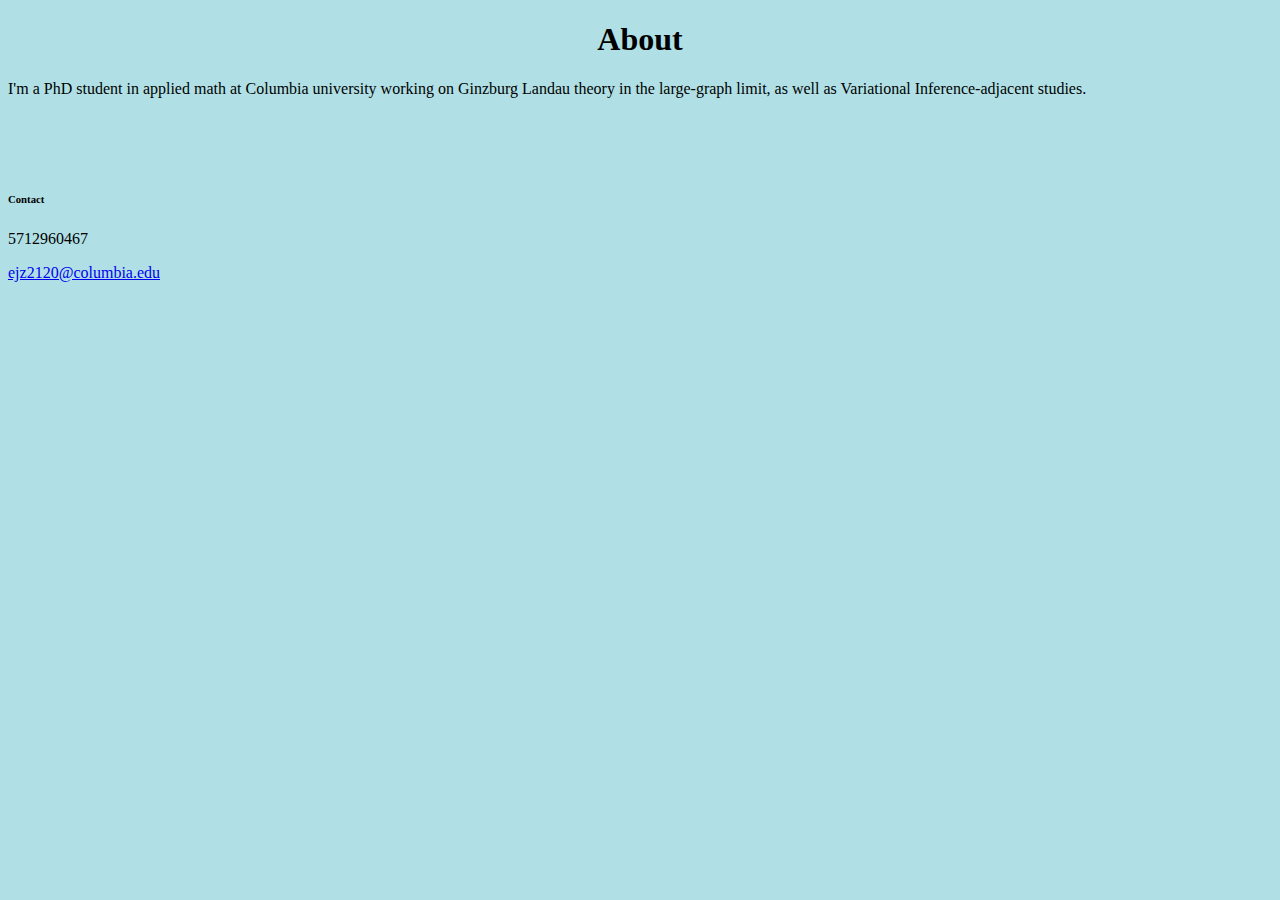
==== about.html @ f5391422 "Update about.html" ====
<!DOCTYPE html>

<html>
  
<head>
<meta charset = "UTF=8">
<meta name="viewport" content = "width = device-width, initial-scale = 1.0">
<title>Title</title>


<body>
  <body style = "background-color:powderblue;">
    <h1 style = "text-align:center;"> About </h1>
    
    <p> I'm a PhD student in applied math at Columbia university working on Ginzburg Landau theory 
      in the large-graph limit, as well as Variational Inference-adjacent studies. </p>
    
    
    
    <br>
    <br>
    <br>
    <h6>Contact</h1>
    <p> 5712960467 </p>
    <a href = "mailto: ejz2120@columbia.edu">ejz2120@columbia.edu</a>
    
         
</body>
</html>
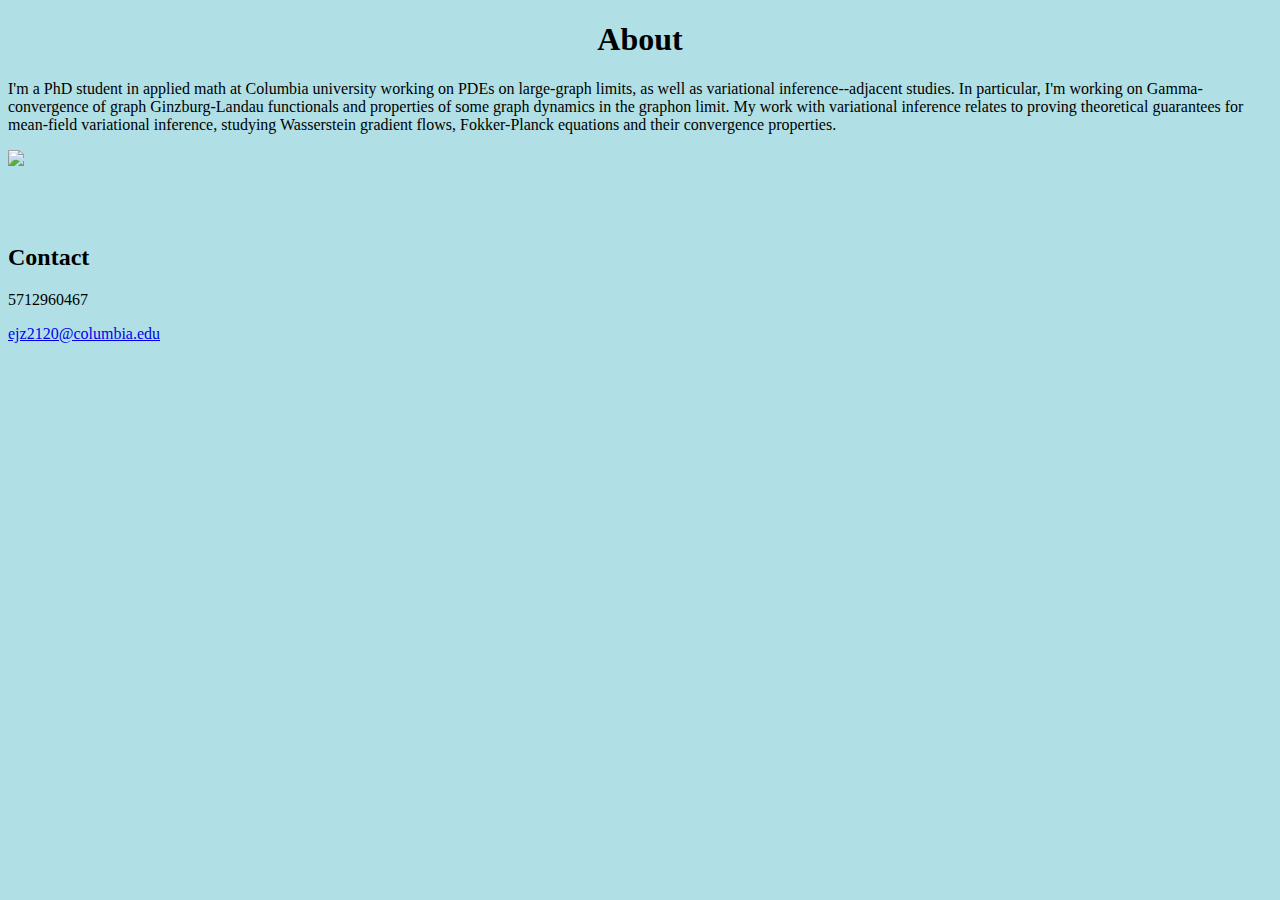
==== commit fe1e9366: "Update about.html" ====
--- a/about.html
+++ b/about.html
@@ -12,15 +12,23 @@
   <body style = "background-color:powderblue;">
     <h1 style = "text-align:center;"> About </h1>
     
-    <p> I'm a PhD student in applied math at Columbia university working on Ginzburg Landau theory 
-      in the large-graph limit, as well as Variational Inference-adjacent studies. </p>
+    <p> I'm a PhD student in applied math at Columbia university working on PDEs on large-graph limits, 
+      as well as variational inference--adjacent studies. In particular, I'm working on Gamma-convergence
+      of graph Ginzburg-Landau functionals and properties of some graph dynamics in the graphon limit. 
+      My work with variational inference relates to proving theoretical guarantees for mean-field variational inference,
+      studying Wasserstein gradient flows, Fokker-Planck equations and their convergence properties. 
+    </p>
     
-    
+    <div class="container">
+      <div class="image">
+        <img src="https://edithjinzhang.github.io/images/joes.JPG" width=500>
+      </div>
+  </div>
     
     <br>
     <br>
     <br>
-    <h6>Contact</h1>
+    <h2>Contact</h2>
     <p> 5712960467 </p>
     <a href = "mailto: ejz2120@columbia.edu">ejz2120@columbia.edu</a>
     
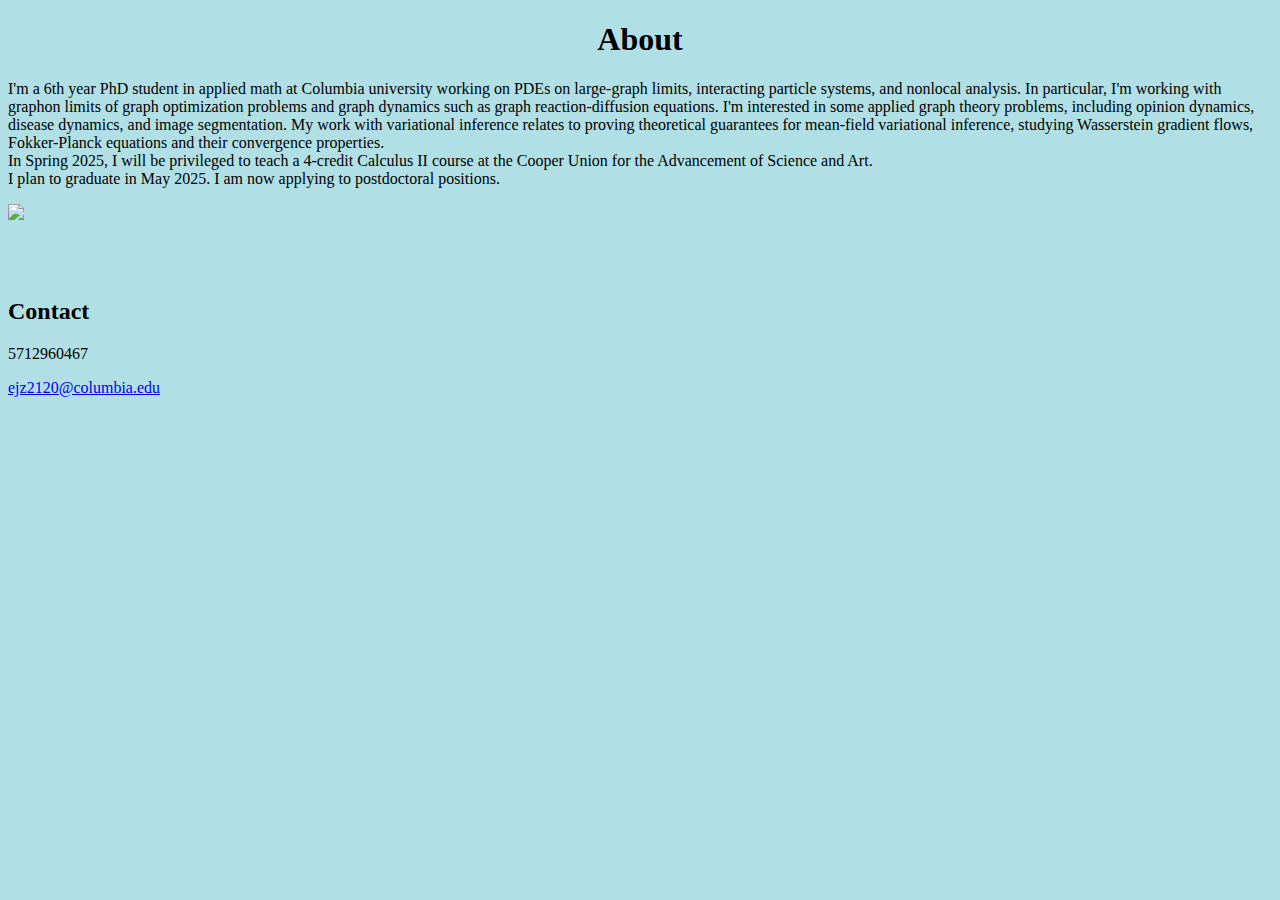
==== commit 85e0c222: "Update about.html" ====
--- a/about.html
+++ b/about.html
@@ -12,16 +12,22 @@
   <body style = "background-color:powderblue;">
     <h1 style = "text-align:center;"> About </h1>
     
-    <p> I'm a PhD student in applied math at Columbia university working on PDEs on large-graph limits, 
-      as well as variational inference--adjacent studies. In particular, I'm working on Gamma-convergence
-      of graph Ginzburg-Landau functionals and properties of some graph dynamics in the graphon limit. 
+    <p> I'm a 6th year PhD student in applied math at Columbia university working on PDEs on large-graph limits, 
+      interacting particle systems, and nonlocal analysis. In particular, I'm working with graphon limits of 
+      graph optimization problems and graph dynamics such as graph reaction-diffusion equations. 
+      I'm interested in some applied graph theory problems, including opinion dynamics, disease dynamics, and image segmentation. 
       My work with variational inference relates to proving theoretical guarantees for mean-field variational inference,
       studying Wasserstein gradient flows, Fokker-Planck equations and their convergence properties. 
+
+      <br>
+      In Spring 2025, I will be privileged to teach a 4-credit Calculus II course at the Cooper Union for the Advancement of Science and Art.  
+      <br>
+      I plan to graduate in May 2025. I am now applying to postdoctoral positions. 
     </p>
     
     <div class="container">
       <div class="image">
-        <img src="https://edithjinzhang.github.io/images/joes.JPG" width=500>
+        <img src="https://edithjinzhang.github.io/images/joes.JPG" width=400>
       </div>
   </div>
     
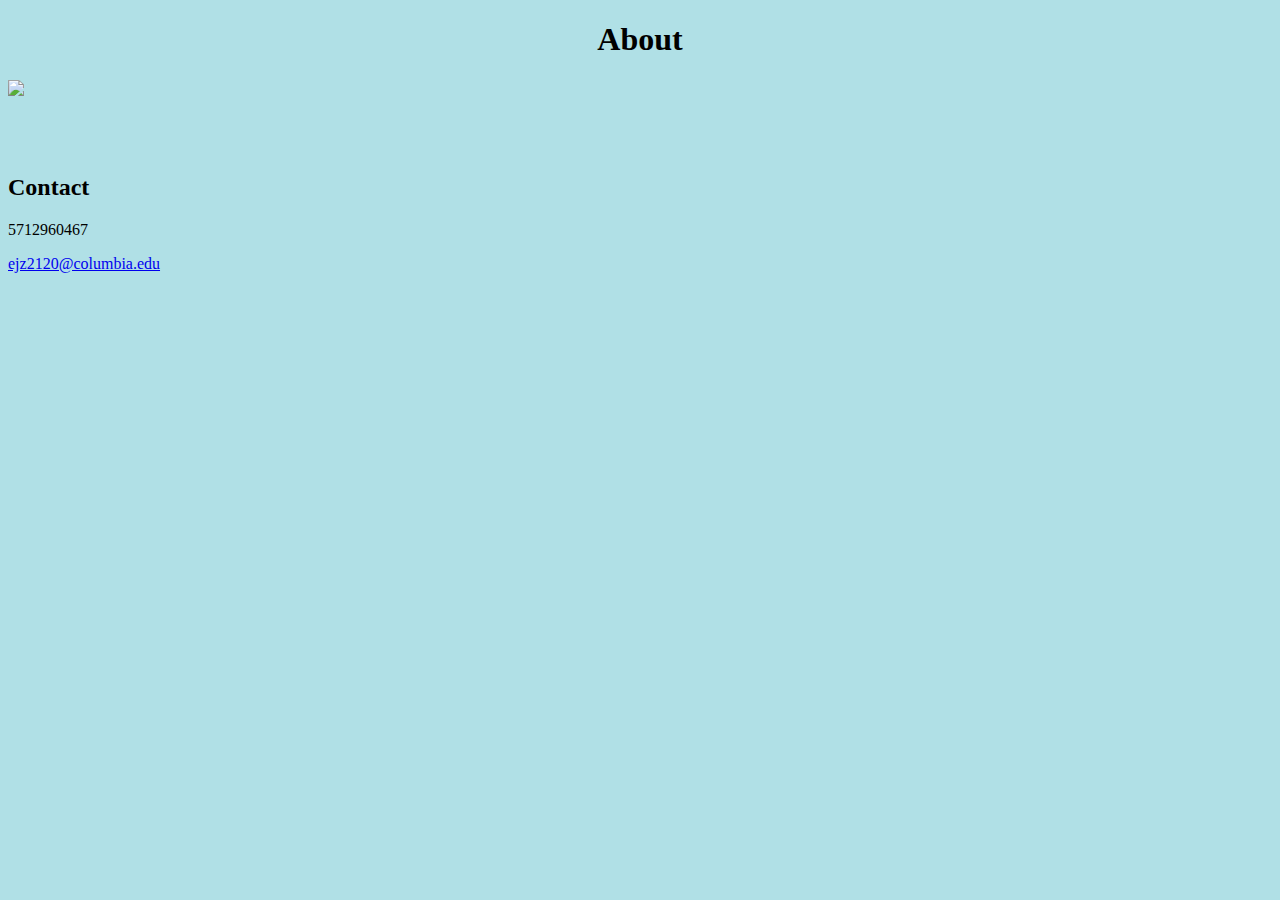
==== commit addc3669: "Update about.html" ====
--- a/about.html
+++ b/about.html
@@ -12,22 +12,12 @@
   <body style = "background-color:powderblue;">
     <h1 style = "text-align:center;"> About </h1>
     
-    <p> I'm a 6th year PhD student in applied math at Columbia university working on PDEs on large-graph limits, 
-      interacting particle systems, and nonlocal analysis. In particular, I'm working with graphon limits of 
-      graph optimization problems and graph dynamics such as graph reaction-diffusion equations. 
-      I'm interested in some applied graph theory problems, including opinion dynamics, disease dynamics, and image segmentation. 
-      My work with variational inference relates to proving theoretical guarantees for mean-field variational inference,
-      studying Wasserstein gradient flows, Fokker-Planck equations and their convergence properties. 
+    
 
-      <br>
-      In Spring 2025, I will be privileged to teach a 4-credit Calculus II course at the Cooper Union for the Advancement of Science and Art.  
-      <br>
-      I plan to graduate in May 2025. I am now applying to postdoctoral positions. 
-    </p>
     
     <div class="container">
       <div class="image">
-        <img src="https://edithjinzhang.github.io/images/joes.JPG" width=400>
+        <img src="https://edithjinzhang.github.io/images/joes.JPG" width=400 class="center">
       </div>
   </div>
     
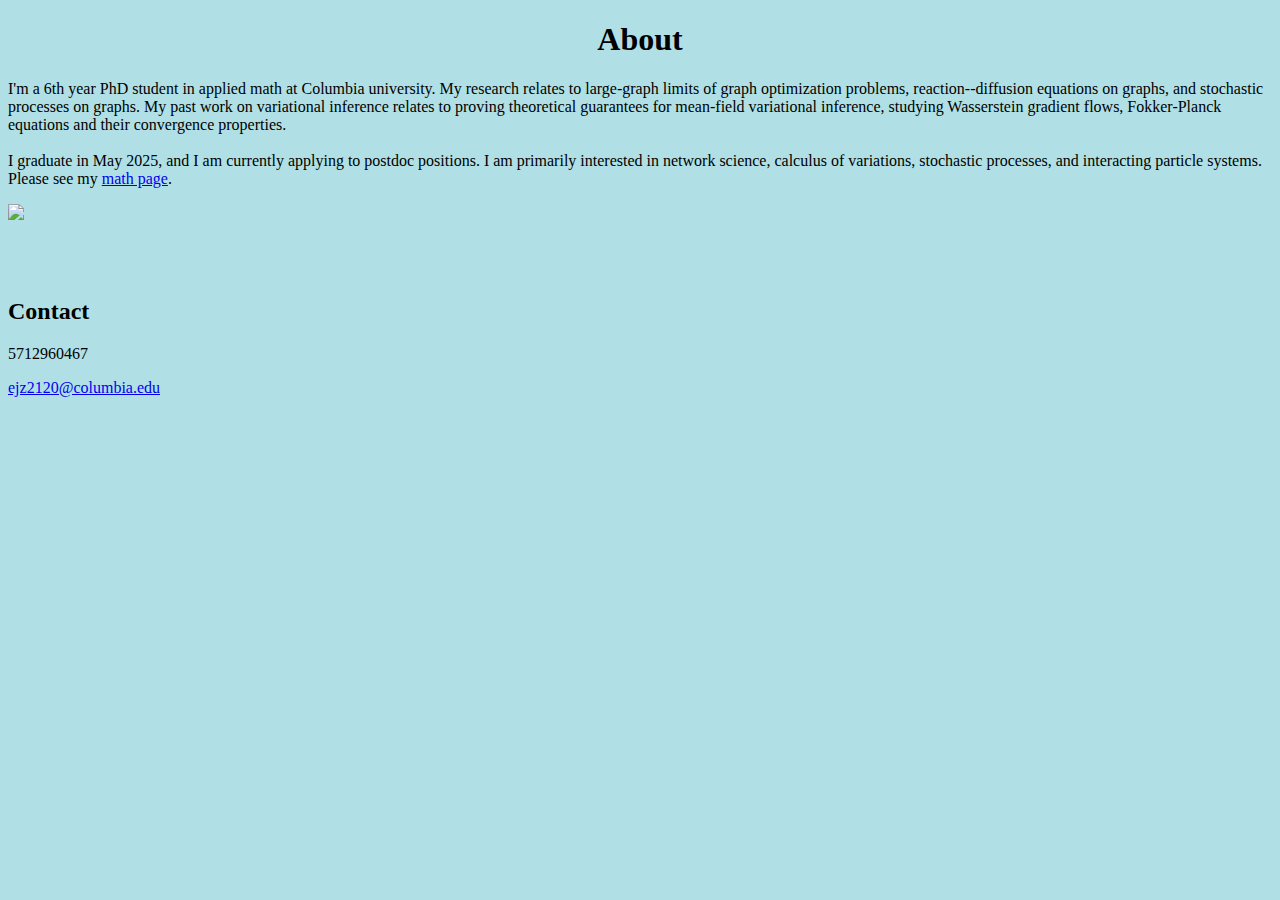
==== commit 4cc4f3b8: "Update about.html" ====
--- a/about.html
+++ b/about.html
@@ -13,7 +13,16 @@
     <h1 style = "text-align:center;"> About </h1>
     
     
-
+<p> I'm a 6th year PhD student in applied math at Columbia university. My research relates to large-graph limits of 
+      graph optimization problems, reaction--diffusion equations on graphs, and stochastic processes on graphs.
+      My past work on variational inference relates to proving theoretical guarantees for mean-field variational inference,
+      studying Wasserstein gradient flows, Fokker-Planck equations and their convergence properties. 
+      <br>
+      <br>
+      I graduate in May 2025, and I am currently applying to postdoc positions. I am primarily interested in network science, calculus of variations, 
+      stochastic processes, and interacting particle systems. Please see my <a href="https://edithjinzhang.github.io/math.html">math page</a>. 
+      
+    </p>
     
     <div class="container">
       <div class="image">
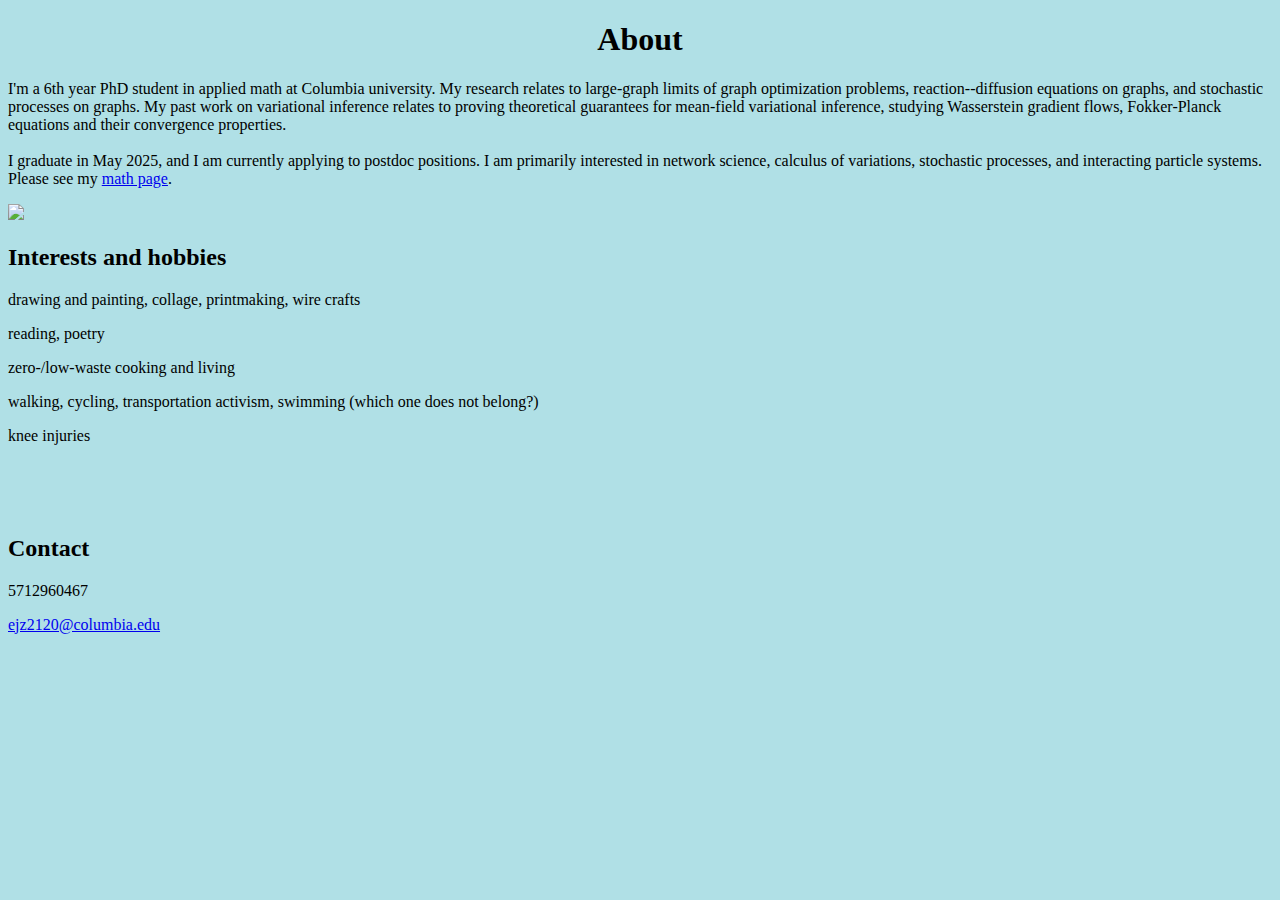
==== commit b02a246c: "Update about.html" ====
--- a/about.html
+++ b/about.html
@@ -29,6 +29,13 @@
         <img src="https://edithjinzhang.github.io/images/joes.JPG" width=400 class="center">
       </div>
   </div>
+
+    <h2>Interests and hobbies</h2>
+    <p> drawing and painting, collage, printmaking, wire crafts</p>
+    <p> reading, poetry </p>
+    <p> zero-/low-waste cooking and living</p>
+    <p> walking, cycling, transportation activism, swimming (which one does not belong?) </p>
+    <p> knee injuries </p>
     
     <br>
     <br>
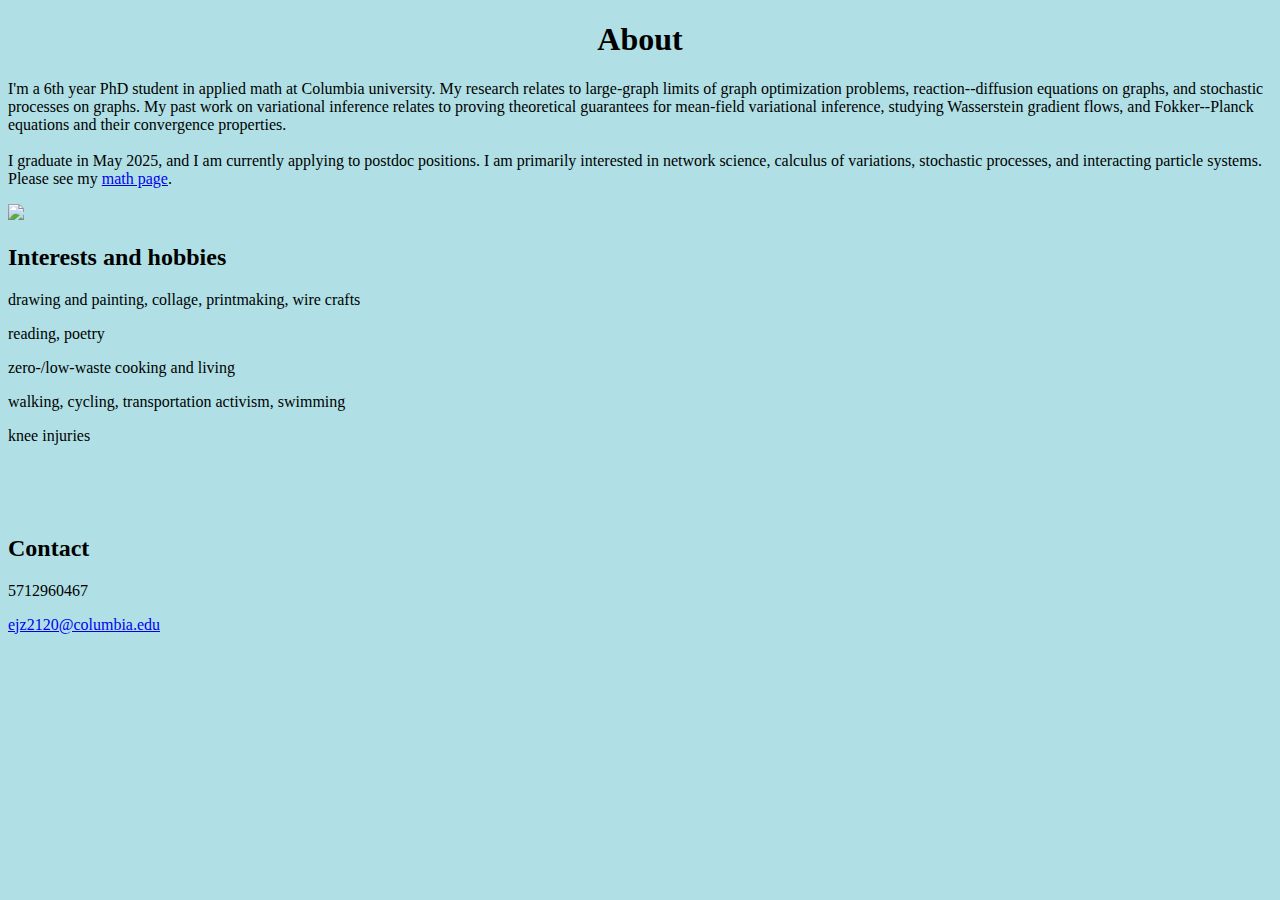
==== commit c9e253a9: "Update about.html" ====
--- a/about.html
+++ b/about.html
@@ -16,7 +16,7 @@
 <p> I'm a 6th year PhD student in applied math at Columbia university. My research relates to large-graph limits of 
       graph optimization problems, reaction--diffusion equations on graphs, and stochastic processes on graphs.
       My past work on variational inference relates to proving theoretical guarantees for mean-field variational inference,
-      studying Wasserstein gradient flows, Fokker-Planck equations and their convergence properties. 
+      studying Wasserstein gradient flows, and Fokker--Planck equations and their convergence properties. 
       <br>
       <br>
       I graduate in May 2025, and I am currently applying to postdoc positions. I am primarily interested in network science, calculus of variations, 
@@ -34,7 +34,7 @@
     <p> drawing and painting, collage, printmaking, wire crafts</p>
     <p> reading, poetry </p>
     <p> zero-/low-waste cooking and living</p>
-    <p> walking, cycling, transportation activism, swimming (which one does not belong?) </p>
+    <p> walking, cycling, transportation activism, swimming </p>
     <p> knee injuries </p>
     
     <br>
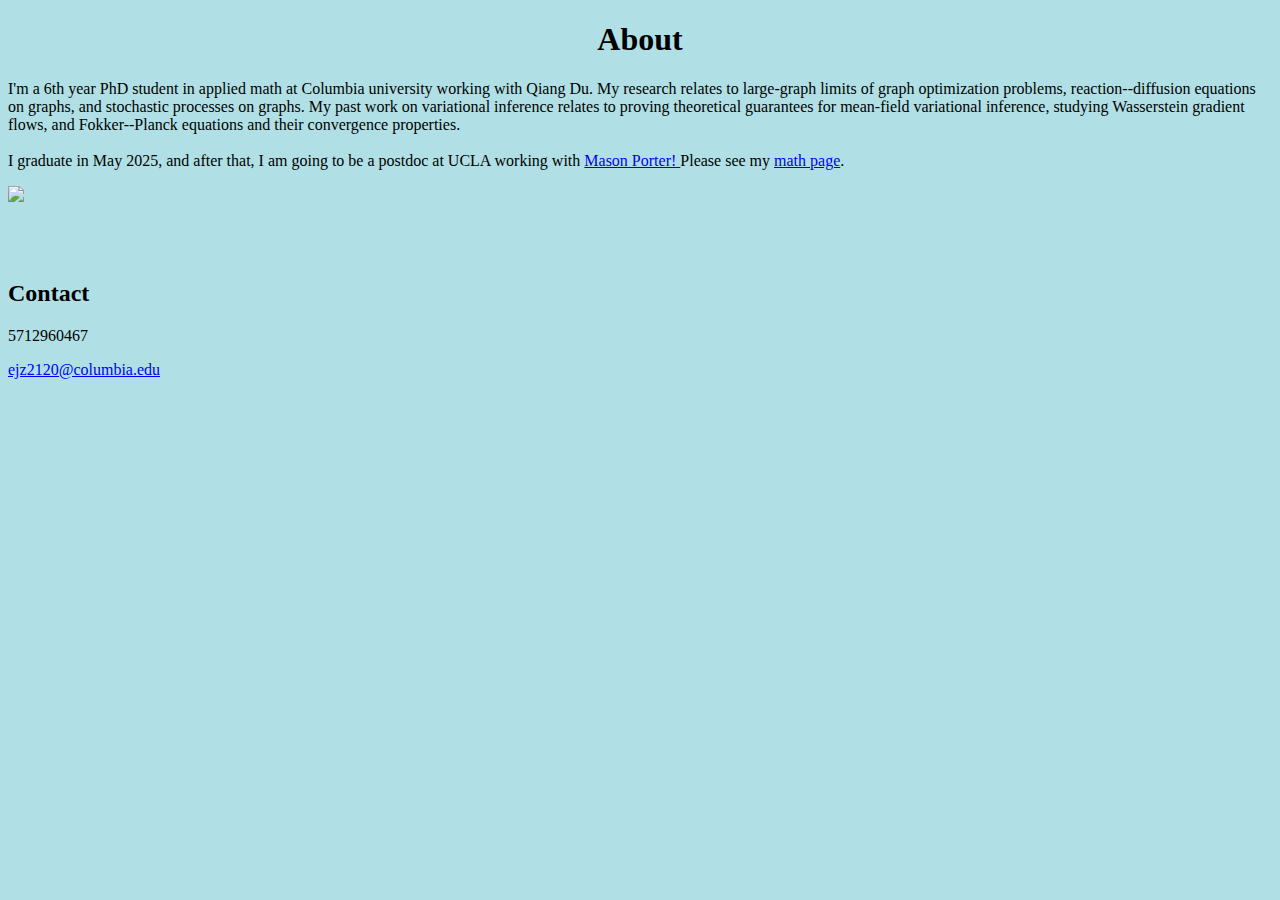
==== commit 070b35a6: "Update about.html" ====
--- a/about.html
+++ b/about.html
@@ -13,14 +13,16 @@
     <h1 style = "text-align:center;"> About </h1>
     
     
-<p> I'm a 6th year PhD student in applied math at Columbia university. My research relates to large-graph limits of 
+<p> I'm a 6th year PhD student in applied math at Columbia university working with Qiang Du. My research relates to large-graph limits of 
       graph optimization problems, reaction--diffusion equations on graphs, and stochastic processes on graphs.
       My past work on variational inference relates to proving theoretical guarantees for mean-field variational inference,
       studying Wasserstein gradient flows, and Fokker--Planck equations and their convergence properties. 
       <br>
       <br>
-      I graduate in May 2025, and I am currently applying to postdoc positions. I am primarily interested in network science, calculus of variations, 
-      stochastic processes, and interacting particle systems. Please see my <a href="https://edithjinzhang.github.io/math.html">math page</a>. 
+      I graduate in May 2025, and after that, I am going to be a postdoc at UCLA working with 
+  <a href = "https://www.math.ucla.edu/~mason/">Mason Porter! </a> 
+  
+  Please see my <a href="https://edithjinzhang.github.io/math.html">math page</a>. 
       
     </p>
     
@@ -30,12 +32,6 @@
       </div>
   </div>
 
-    <h2>Interests and hobbies</h2>
-    <p> drawing and painting, collage, printmaking, wire crafts</p>
-    <p> reading, poetry </p>
-    <p> zero-/low-waste cooking and living</p>
-    <p> walking, cycling, transportation activism, swimming </p>
-    <p> knee injuries </p>
     
     <br>
     <br>
